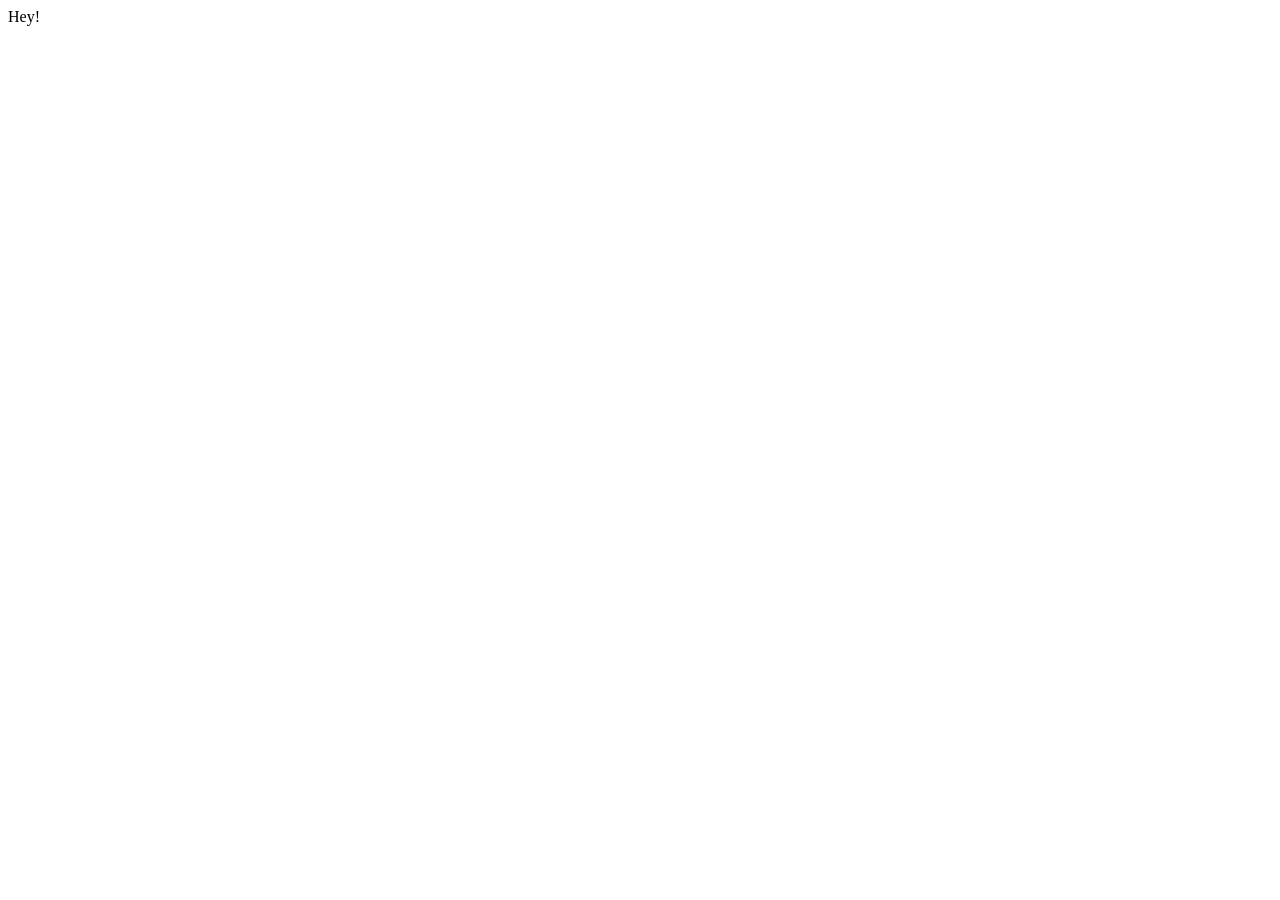
==== FE/index.html @ e3a12284 "skeleton done" ====
<!DOCTYPE html>
<html lang="en">

<head>
    <meta charset="UTF-8">
    <meta http-equiv="X-UA-Compatible" content="IE=edge">
    <meta name="viewport" content="width=device-width, initial-scale=1.0">
    <link rel="stylesheet" href="./styles.css">
    <!-- Web Component Bundled Version CDN -->
    <script src="https://novu-web-component.netlify.app/index.js"></script>
    <title>Notification Generator</title>
</head>

<body>
    Hey!
</body>

</html>
---- FE/styles.css ----
/* *{
    background:red;
} */
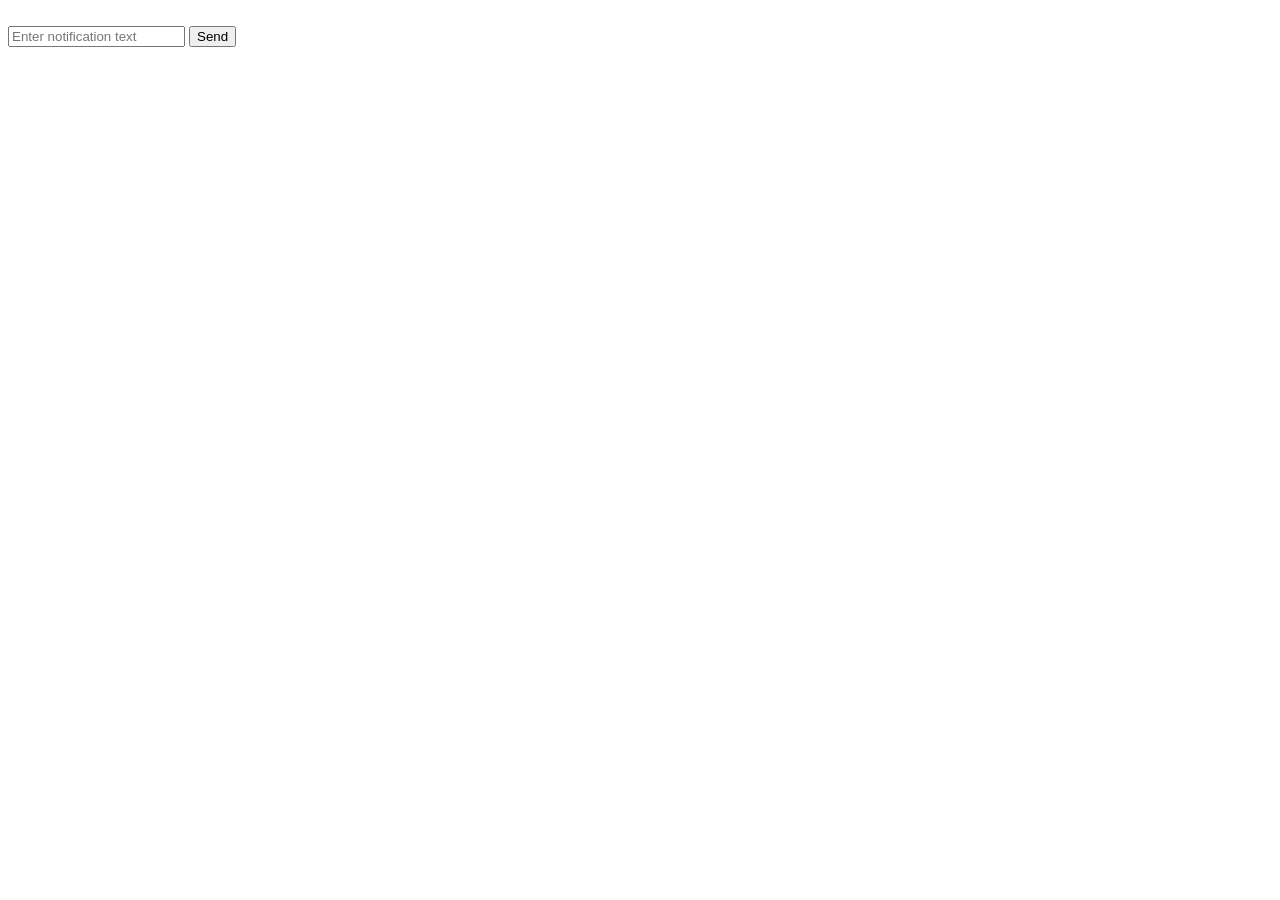
==== commit 06645adf: "FE done" ====
--- a/FE/index.html
+++ b/FE/index.html
@@ -12,7 +12,28 @@
 </head>
 
 <body>
-    Hey!
+
+    <notification-center-component
+      style="display: inline-flex"
+      application-identifier="SWMw97ec1ZNA"
+      subscriber-id="SUMIT"
+    ></notification-center-component>
+
+
+<form action="" method="post">
+    <input type="text" placeholder="Enter notification text">
+    <button id="btn">Send</button>
+
+</form>
+
+    <script>
+        // here you can attach any callbacks, interact with the web component API
+        let nc = document.getElementsByTagName('notification-center-component')[0];
+        nc.onLoad = () => console.log('hello world!');
+        // extracting send button
+        let btn = document.getElementById('btn');
+        btn.onclick = () => console.log('clicked');
+      </script>
 </body>
 
 </html>
